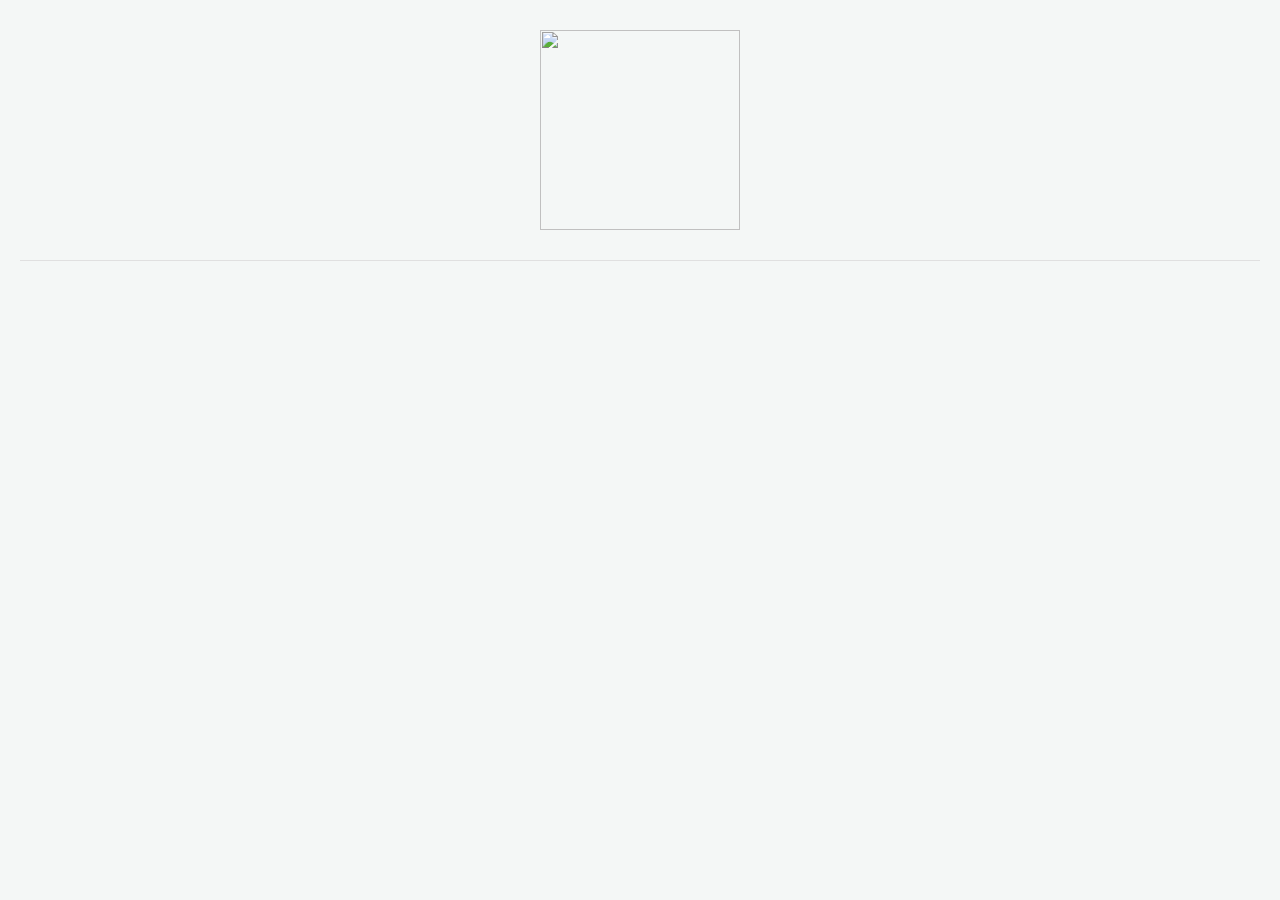
==== GraficaGGS 2/admin.html @ f546d18d "Adiciona preenchimento real do PDF oficial de autorização e fluxo de solicitação Integra ao fluxo ex" ====
<html>
  <head>
    <meta charset="utf-8" />
    <meta name="viewport" content="width=device-width, initial-scale=1.0" />
    <title>Painel Administrativo — Gráfica GGS</title>
    <link rel="icon" type="image/png" href="images/favicon.png" />
    <link rel="stylesheet" href="css/main.css" />
    <script src="https://ajax.googleapis.com/ajax/libs/jquery/3.7.1/jquery.min.js"></script>
    <style>
      table { width: 100%; border-collapse: collapse; margin-top: 15px; }
      th, td { text-align: left; padding: 8px 10px; border-bottom: 1px solid #eee; }
      .pendencia { color: #c0392b; font-weight: bold; }
      #detailView > div { margin-bottom: 20px; }
    </style>
  </head>
  <body>
    <div class="header">
      <img src="images/logo.png" alt="" />
    </div>

    <div class="row" style="max-width: 1100px;">
      <div id="accessDenied" class="hidden">
        <div class="result">
          <h2>Acesso restrito</h2>
          <p>Esta área é exclusiva para administradores da Gráfica GGS.</p>
        </div>
      </div>

      <div id="adminContent" class="hidden">
        <div id="listView" class="hidden">
          <div class="conatiner">
            <h1>Solicitações de Receituários</h1>
            <table>
              <thead>
                <tr>
                  <th>Protocolo</th>
                  <th>Profissional</th>
                  <th>CRM</th>
                  <th>Receituário</th>
                  <th>Data</th>
                  <th>Status</th>
                  <th>Arquivos</th>
                  <th>Ações</th>
                </tr>
              </thead>
              <tbody id="solicitacoesTableBody"></tbody>
            </table>
          </div>
        </div>

        <div id="detailView" class="hidden">
          <div class="conatiner">
            <p><a href="admin.html">&larr; Voltar para a lista</a></p>
            <h1>Solicitação <span id="detailProtocolo"></span></h1>
            <p>
              Status: <b id="detailStatus"></b> &nbsp;|&nbsp;
              Tipo: <span id="detailTipoPessoa"></span> &nbsp;|&nbsp;
              Receituário(s): <span id="detailReceituarios"></span>
            </p>

            <div>
              <h3>Dados do Profissional</h3>
              <div id="detailProfissional"></div>
            </div>

            <div id="estabelecimentoSection">
              <h3>Dados do Estabelecimento</h3>
              <div id="detailEstabelecimento"></div>
            </div>

            <div>
              <h3>Documentos gerados</h3>
              <a id="procuracaoLink" class="hidden" target="_blank"><button type="button">Baixar Procuração</button></a>
              <a id="autorizacaoLink" class="hidden" target="_blank"><button type="button">Baixar Autorização Oficial</button></a>
            </div>

            <div>
              <h3>Documentos enviados</h3>
              <ul id="detailDocumentos"></ul>
            </div>

            <div>
              <h3>Histórico</h3>
              <ul id="detailHistorico"></ul>
            </div>

            <div>
              <h3>Alterar status / Pendência</h3>
              <div class="input-group">
                <label for="statusSelect">Novo status:</label>
                <select id="statusSelect"></select>
              </div>
              <div class="input-group">
                <label for="pendenciaDocSelect">Documento em pendência (se aplicável):</label>
                <select id="pendenciaDocSelect"></select>
              </div>
              <div class="input-group">
                <label for="observacaoInput">Observação:</label>
                <input type="text" id="observacaoInput" placeholder="Ex: É necessário enviar um novo comprovante de endereço." />
              </div>
              <button type="button" id="salvarStatusBtn">Salvar</button>
            </div>
          </div>
        </div>
      </div>
    </div>

    <script type="module" src="js/adminPanel.js"></script>
  </body>
</html>
---- GraficaGGS 2/css/main.css ----
/* ======= Reset & Global Styles ======= */
body {
  font-family: 'Lato', sans-serif;
  color: #333;
  margin: 0;
  padding: 20px;
  background-color: #f4f7f6;
  display: flex;
  flex-direction: column;
  align-items: center;
}

h1, h2, h3, h4, h5, h6 {
  font-family: 'Montserrat', sans-serif;
  font-weight: 700;
  color: #222;
}

/* ======= Main Layout ======= */
.row {
  display: flex;
  flex-direction: column;
  gap: 30px;
  width: 100%;
  max-width: 900px;
  margin-top: 20px;
}

.conatiner { /* Typo in original HTML, should be container */
  display: flex;
  flex-direction: column;
  gap: 30px;
}

/* ======= Header ======= */
.header {
  width: 100%;
  display: flex;
  justify-content: center;
  align-items: center;
  padding: 10px 0 30px 0;
  border-bottom: 1px solid #e0e0e0;
  margin-bottom: 20px;
  position: relative;
}

.header img {
  width: 200px;
  height: auto;
}

.user {
  position: absolute;
  top: 50%;
  right: 20px;
  transform: translateY(-50%);
  display: flex;
  align-items: center;
  gap: 15px;
}

.user #message, .user b {
    font-size: 1em;
}

.user img#pic {
  width: 50px;
  height: 50px;
  border-radius: 50%;
  border: 3px solid #4285F4;
}

/* ======= Card Style ======= */
form, .results, #avisos {
  background: #ffffff;
  border-radius: 12px;
  padding: 30px;
  box-sizing: border-box;
  box-shadow: 0 10px 25px rgba(0, 0, 0, 0.08);
  border: 1px solid #e0e0e0;
}

/* ======= Form Specifics ======= */
form h1 {
  text-align: center;
  margin-bottom: 30px;
  font-size: 2em;
}

fieldset {
  border: none;
  padding: 0;
  margin: 0 0 20px 0;
}

legend {
  font-family: 'Montserrat', sans-serif;
  font-weight: 700;
  font-size: 1.2em;
  color: #333;
  margin-bottom: 20px;
  width: 100%;
  border-bottom: 1px solid #eee;
  padding-bottom: 10px;
}

.form-group {
    display: grid;
    grid-template-columns: 1fr 1fr;
    gap: 20px;
}

#pjFields {
    display: none; /* Keep it hidden by default */
}

.input-group {
    display: flex;
    flex-direction: column;
}

label {
  font-weight: 700;
  margin-bottom: 8px;
  font-size: 0.9em;
  color: #555;
}

input[type="text"],
input[type="date"],
select {
  width: 100%;
  padding: 12px;
  border: 1px solid #ccc;
  border-radius: 8px;
  box-sizing: border-box;
  font-size: 1em;
  transition: border-color 0.3s, box-shadow 0.3s;
}

input[type="text"]:focus,
input[type="date"]:focus,
select:focus {
  outline: none;
  border-color: #4285F4;
  box-shadow: 0 0 0 3px rgba(66, 133, 244, 0.2);
}

.radioDiv {
  display: flex;
  justify-content: space-around;
  flex-wrap: wrap;
  gap: 10px;
  margin-bottom: 20px;
}

.radioDiv label {
  font-weight: normal;
  display: flex;
  align-items: center;
  cursor: pointer;
}

.radioDiv input {
    margin-right: 8px;
}


/* ======= Person Type Buttons ======= */
.personType {
    display: flex;
    justify-content: center;
    gap: 10px;
    margin-bottom: 30px;
}

.personType button {
    padding: 10px 20px;
    font-size: 1em;
    border-radius: 8px;
    border: 1px solid #ccc;
    background-color: #f0f0f0;
    cursor: pointer;
    transition: all 0.3s ease;
}

.personType button:not(.inactive) {
    background-color: #4285F4;
    color: white;
    border-color: #4285F4;
}

/* ======= Main Action Button ======= */
#generateDoc {
  background-color: #4285F4;
  color: white;
  font-size: 1.1em;
  font-weight: bold;
  cursor: pointer;
  border: none;
  padding: 15px;
  border-radius: 8px;
  width: 100%;
  transition: background-color 0.3s ease, transform 0.2s ease;
}

#generateDoc:hover {
  background-color: #3367D6;
  transform: translateY(-2px);
}

/* ======= Notices ======= */
#avisos {
  border-left: 5px solid #4285F4;
}

#avisos h2 {
    margin-top: 0;
}

/* ======= Results ======= */
.results {
  text-align: center;
}

.result img {
    border: 1px solid #ddd;
    border-radius: 8px;
    padding: 5px;
    margin-bottom: 15px;
}

.result button {
    width: auto;
    padding: 10px 30px;
}

/* ======= Utility & Hidden ======= */
.hidden {
  display: none !important;
}

/* ======= Responsiveness ======= */
@media screen and (max-width: 768px) {
  .form-group {
    grid-template-columns: 1fr;
  }

  .header {
      flex-direction: column;
      text-align: center;
      gap: 15px;
  }

  .user {
      position: static;
      transform: none;
      justify-content: center;
  }
}
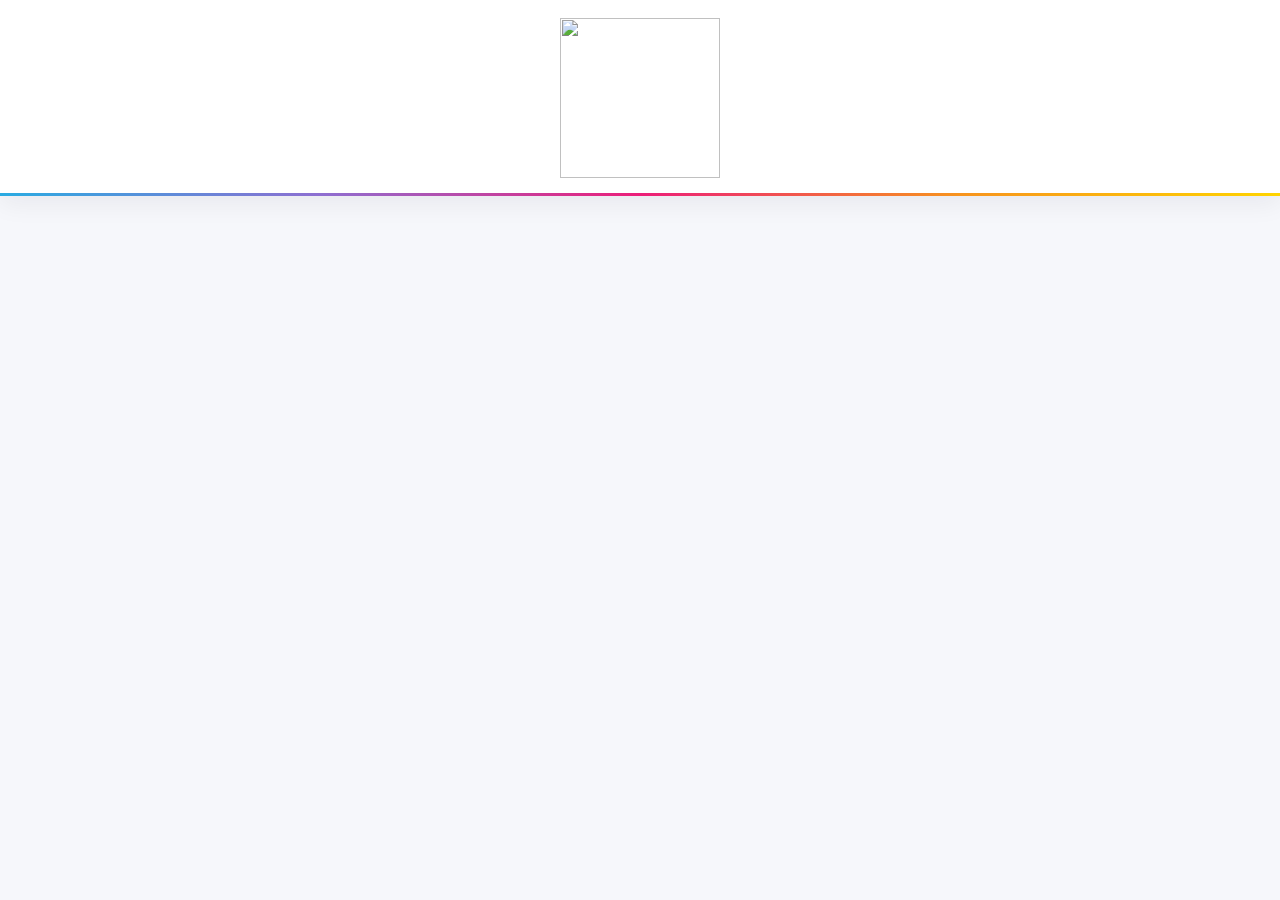
==== commit 42ee778a: "Transforma o site em loja online sem login, sem depender do Storage pago - Remove a exigência de log" ====
--- a/GraficaGGS 2/admin.html
+++ b/GraficaGGS 2/admin.html
@@ -3,14 +3,19 @@
     <meta charset="utf-8" />
     <meta name="viewport" content="width=device-width, initial-scale=1.0" />
     <title>Painel Administrativo — Gráfica GGS</title>
+    <link rel="preconnect" href="https://fonts.googleapis.com">
+    <link rel="preconnect" href="https://fonts.gstatic.com" crossorigin>
+    <link href="https://fonts.googleapis.com/css2?family=Lato:wght@400;700&family=Montserrat:wght@400;700;800&display=swap" rel="stylesheet">
     <link rel="icon" type="image/png" href="images/favicon.png" />
     <link rel="stylesheet" href="css/main.css" />
     <script src="https://ajax.googleapis.com/ajax/libs/jquery/3.7.1/jquery.min.js"></script>
     <style>
       table { width: 100%; border-collapse: collapse; margin-top: 15px; }
-      th, td { text-align: left; padding: 8px 10px; border-bottom: 1px solid #eee; }
-      .pendencia { color: #c0392b; font-weight: bold; }
-      #detailView > div { margin-bottom: 20px; }
+      th { text-align: left; padding: 10px 12px; font-family: 'Montserrat', sans-serif; font-size: 0.8em; text-transform: uppercase; letter-spacing: 0.03em; color: var(--color-ink-soft); border-bottom: 2px solid var(--color-border); }
+      td { text-align: left; padding: 12px; border-bottom: 1px solid var(--color-border); }
+      tr:hover td { background: var(--color-bg); }
+      #detailView > .conatiner > div { margin-bottom: 24px; }
+      #detailHistorico, #detailDocumentos { padding-left: 18px; }
     </style>
   </head>
   <body>
@@ -19,6 +24,17 @@
     </div>
 
     <div class="row" style="max-width: 1100px;">
+      <div id="loginGate" class="hidden">
+        <div class="result" style="max-width: 360px; margin: 40px auto; text-align: center;">
+          <h2>Painel Administrativo</h2>
+          <p>Faça login com sua conta Google de administrador.</p>
+          <button type="button" id="loginAdminBtn" class="btn-primary" style="display:flex; align-items:center; justify-content:center; gap:10px;">
+            <img src="images/google.png" alt="" style="width:18px;height:18px;" />
+            Login com Google
+          </button>
+        </div>
+      </div>
+
       <div id="accessDenied" class="hidden">
         <div class="result">
           <h2>Acesso restrito</h2>
@@ -53,7 +69,7 @@
             <p><a href="admin.html">&larr; Voltar para a lista</a></p>
             <h1>Solicitação <span id="detailProtocolo"></span></h1>
             <p>
-              Status: <b id="detailStatus"></b> &nbsp;|&nbsp;
+              Status: <span class="statusBadge" id="detailStatus"></span> &nbsp;|&nbsp;
               Tipo: <span id="detailTipoPessoa"></span> &nbsp;|&nbsp;
               Receituário(s): <span id="detailReceituarios"></span>
             </p>
@@ -68,15 +84,9 @@
               <div id="detailEstabelecimento"></div>
             </div>
 
-            <div>
-              <h3>Documentos gerados</h3>
-              <a id="procuracaoLink" class="hidden" target="_blank"><button type="button">Baixar Procuração</button></a>
-              <a id="autorizacaoLink" class="hidden" target="_blank"><button type="button">Baixar Autorização Oficial</button></a>
-            </div>
-
-            <div>
-              <h3>Documentos enviados</h3>
-              <ul id="detailDocumentos"></ul>
+            <div class="actionsRow">
+              <a id="procuracaoLink" class="hidden"><button type="button" class="btn-secondary">Baixar Procuração</button></a>
+              <a id="autorizacaoLink" class="hidden"><button type="button" class="btn-secondary">Baixar Autorização Oficial</button></a>
             </div>
 
             <div>
@@ -85,20 +95,16 @@
             </div>
 
             <div>
-              <h3>Alterar status / Pendência</h3>
+              <h3>Alterar status</h3>
               <div class="input-group">
                 <label for="statusSelect">Novo status:</label>
                 <select id="statusSelect"></select>
               </div>
               <div class="input-group">
-                <label for="pendenciaDocSelect">Documento em pendência (se aplicável):</label>
-                <select id="pendenciaDocSelect"></select>
-              </div>
-              <div class="input-group">
                 <label for="observacaoInput">Observação:</label>
                 <input type="text" id="observacaoInput" placeholder="Ex: É necessário enviar um novo comprovante de endereço." />
               </div>
-              <button type="button" id="salvarStatusBtn">Salvar</button>
+              <button type="button" id="salvarStatusBtn" class="btn-primary">Salvar</button>
             </div>
           </div>
         </div>
--- a/GraficaGGS 2/css/main.css
+++ b/GraficaGGS 2/css/main.css
@@ -1,260 +1,492 @@
-/* ======= Reset & Global Styles ======= */
-body {
-  font-family: 'Lato', sans-serif;
-  color: #333;
-  margin: 0;
-  padding: 20px;
-  background-color: #f4f7f6;
-  display: flex;
-  flex-direction: column;
-  align-items: center;
-}
-
-h1, h2, h3, h4, h5, h6 {
-  font-family: 'Montserrat', sans-serif;
-  font-weight: 700;
-  color: #222;
-}
-
-/* ======= Main Layout ======= */
-.row {
-  display: flex;
-  flex-direction: column;
-  gap: 30px;
-  width: 100%;
-  max-width: 900px;
-  margin-top: 20px;
-}
-
-.conatiner { /* Typo in original HTML, should be container */
-  display: flex;
-  flex-direction: column;
-  gap: 30px;
-}
-
-/* ======= Header ======= */
-.header {
-  width: 100%;
-  display: flex;
-  justify-content: center;
-  align-items: center;
-  padding: 10px 0 30px 0;
-  border-bottom: 1px solid #e0e0e0;
-  margin-bottom: 20px;
-  position: relative;
-}
-
-.header img {
-  width: 200px;
-  height: auto;
-}
-
-.user {
-  position: absolute;
-  top: 50%;
-  right: 20px;
-  transform: translateY(-50%);
-  display: flex;
-  align-items: center;
-  gap: 15px;
-}
-
-.user #message, .user b {
-    font-size: 1em;
-}
-
-.user img#pic {
-  width: 50px;
-  height: 50px;
-  border-radius: 50%;
-  border: 3px solid #4285F4;
-}
-
-/* ======= Card Style ======= */
-form, .results, #avisos {
-  background: #ffffff;
-  border-radius: 12px;
-  padding: 30px;
-  box-sizing: border-box;
-  box-shadow: 0 10px 25px rgba(0, 0, 0, 0.08);
-  border: 1px solid #e0e0e0;
-}
-
-/* ======= Form Specifics ======= */
-form h1 {
-  text-align: center;
-  margin-bottom: 30px;
-  font-size: 2em;
-}
-
-fieldset {
-  border: none;
-  padding: 0;
-  margin: 0 0 20px 0;
-}
-
-legend {
-  font-family: 'Montserrat', sans-serif;
-  font-weight: 700;
-  font-size: 1.2em;
-  color: #333;
-  margin-bottom: 20px;
-  width: 100%;
-  border-bottom: 1px solid #eee;
-  padding-bottom: 10px;
-}
-
-.form-group {
-    display: grid;
-    grid-template-columns: 1fr 1fr;
-    gap: 20px;
-}
-
-#pjFields {
-    display: none; /* Keep it hidden by default */
-}
-
-.input-group {
-    display: flex;
-    flex-direction: column;
-}
-
-label {
-  font-weight: 700;
-  margin-bottom: 8px;
-  font-size: 0.9em;
-  color: #555;
-}
-
-input[type="text"],
-input[type="date"],
-select {
-  width: 100%;
-  padding: 12px;
-  border: 1px solid #ccc;
-  border-radius: 8px;
-  box-sizing: border-box;
-  font-size: 1em;
-  transition: border-color 0.3s, box-shadow 0.3s;
-}
-
-input[type="text"]:focus,
-input[type="date"]:focus,
-select:focus {
-  outline: none;
-  border-color: #4285F4;
-  box-shadow: 0 0 0 3px rgba(66, 133, 244, 0.2);
-}
-
-.radioDiv {
-  display: flex;
-  justify-content: space-around;
-  flex-wrap: wrap;
-  gap: 10px;
-  margin-bottom: 20px;
-}
-
-.radioDiv label {
-  font-weight: normal;
-  display: flex;
-  align-items: center;
-  cursor: pointer;
-}
-
-.radioDiv input {
-    margin-right: 8px;
-}
-
-
-/* ======= Person Type Buttons ======= */
-.personType {
-    display: flex;
-    justify-content: center;
-    gap: 10px;
-    margin-bottom: 30px;
-}
-
-.personType button {
-    padding: 10px 20px;
-    font-size: 1em;
-    border-radius: 8px;
-    border: 1px solid #ccc;
-    background-color: #f0f0f0;
-    cursor: pointer;
-    transition: all 0.3s ease;
-}
-
-.personType button:not(.inactive) {
-    background-color: #4285F4;
-    color: white;
-    border-color: #4285F4;
-}
-
-/* ======= Main Action Button ======= */
-#generateDoc {
-  background-color: #4285F4;
-  color: white;
-  font-size: 1.1em;
-  font-weight: bold;
-  cursor: pointer;
-  border: none;
-  padding: 15px;
-  border-radius: 8px;
-  width: 100%;
-  transition: background-color 0.3s ease, transform 0.2s ease;
-}
-
-#generateDoc:hover {
-  background-color: #3367D6;
-  transform: translateY(-2px);
-}
-
-/* ======= Notices ======= */
-#avisos {
-  border-left: 5px solid #4285F4;
-}
-
-#avisos h2 {
-    margin-top: 0;
-}
-
-/* ======= Results ======= */
-.results {
-  text-align: center;
-}
-
-.result img {
-    border: 1px solid #ddd;
-    border-radius: 8px;
-    padding: 5px;
-    margin-bottom: 15px;
-}
-
-.result button {
-    width: auto;
-    padding: 10px 30px;
-}
-
-/* ======= Utility & Hidden ======= */
-.hidden {
-  display: none !important;
-}
-
-/* ======= Responsiveness ======= */
-@media screen and (max-width: 768px) {
-  .form-group {
-    grid-template-columns: 1fr;
-  }
-
-  .header {
-      flex-direction: column;
-      text-align: center;
-      gap: 15px;
-  }
-
-  .user {
-      position: static;
-      transform: none;
-      justify-content: center;
-  }
-}
+/* ======= Design tokens (cores extraídas do logo da Gráfica GGS) ======= */
+:root {
+  --color-blue: #29abe2;
+  --color-purple: #8e6fd1;
+  --color-pink: #ec1e79;
+  --color-orange: #f7941e;
+  --color-yellow: #ffd400;
+  --color-ink: #17181a;
+  --color-ink-soft: #55575c;
+  --color-bg: #f6f7fb;
+  --color-card: #ffffff;
+  --color-border: #e7e8ee;
+  --gradient-brand: linear-gradient(90deg, var(--color-blue), var(--color-purple), var(--color-pink), var(--color-orange), var(--color-yellow));
+  --shadow-card: 0 8px 24px rgba(20, 20, 40, 0.06);
+  --shadow-card-hover: 0 14px 32px rgba(20, 20, 40, 0.12);
+  --radius: 16px;
+}
+
+/* ======= Reset & Global Styles ======= */
+* { box-sizing: border-box; }
+
+body {
+  font-family: 'Lato', sans-serif;
+  color: var(--color-ink);
+  margin: 0;
+  padding: 0 0 40px;
+  background-color: var(--color-bg);
+  display: flex;
+  flex-direction: column;
+  align-items: center;
+}
+
+h1, h2, h3, h4, h5, h6 {
+  font-family: 'Montserrat', sans-serif;
+  font-weight: 700;
+  color: var(--color-ink);
+}
+
+/* ======= Main Layout ======= */
+.row {
+  display: flex;
+  flex-direction: column;
+  gap: 24px;
+  width: 100%;
+  max-width: 900px;
+  padding: 0 20px;
+  margin-top: 24px;
+}
+
+.conatiner { /* Typo in original HTML, should be container */
+  display: flex;
+  flex-direction: column;
+  gap: 24px;
+}
+
+/* ======= Header ======= */
+.header {
+  width: 100%;
+  display: flex;
+  justify-content: center;
+  align-items: center;
+  padding: 18px 0;
+  background: var(--color-card);
+  position: relative;
+  box-shadow: var(--shadow-card);
+}
+
+.header::after {
+  content: "";
+  position: absolute;
+  left: 0; right: 0; bottom: 0;
+  height: 3px;
+  background: var(--gradient-brand);
+}
+
+.header img {
+  width: 160px;
+  height: auto;
+}
+
+.user {
+  position: absolute;
+  top: 50%;
+  right: 24px;
+  transform: translateY(-50%);
+  display: flex;
+  align-items: center;
+  gap: 12px;
+}
+
+.user #message, .user b {
+    font-size: 0.95em;
+    color: var(--color-ink-soft);
+}
+
+.user img#pic {
+  width: 42px;
+  height: 42px;
+  border-radius: 50%;
+  border: 2px solid var(--color-pink);
+}
+
+/* ======= Card Style ======= */
+form, .results, #avisos {
+  background: var(--color-card);
+  border-radius: var(--radius);
+  padding: 28px;
+  box-sizing: border-box;
+  box-shadow: var(--shadow-card);
+  border: 1px solid var(--color-border);
+}
+
+/* ======= Form Specifics ======= */
+form h1 {
+  text-align: center;
+  margin: 0 0 24px;
+  font-size: 1.7em;
+}
+
+fieldset {
+  border: none;
+  padding: 0;
+  margin: 0 0 24px 0;
+}
+
+legend {
+  font-family: 'Montserrat', sans-serif;
+  font-weight: 700;
+  font-size: 1.1em;
+  color: var(--color-ink);
+  margin-bottom: 16px;
+  width: 100%;
+  padding-bottom: 8px;
+}
+
+.form-group {
+    display: grid;
+    grid-template-columns: 1fr 1fr;
+    gap: 20px;
+}
+
+#pjFields {
+    display: none; /* Keep it hidden by default */
+}
+
+.input-group {
+    display: flex;
+    flex-direction: column;
+}
+
+label {
+  font-weight: 700;
+  margin-bottom: 8px;
+  font-size: 0.85em;
+  color: var(--color-ink-soft);
+}
+
+input[type="text"],
+input[type="date"],
+select {
+  width: 100%;
+  padding: 12px 14px;
+  border: 1.5px solid var(--color-border);
+  border-radius: 10px;
+  box-sizing: border-box;
+  font-size: 1em;
+  font-family: inherit;
+  background: #fbfbfd;
+  transition: border-color 0.2s, box-shadow 0.2s, background 0.2s;
+}
+
+input[type="text"]:focus,
+input[type="date"]:focus,
+select:focus {
+  outline: none;
+  border-color: var(--color-blue);
+  background: #fff;
+  box-shadow: 0 0 0 4px rgba(41, 171, 226, 0.15);
+}
+
+input.error {
+  border-color: var(--color-pink);
+  box-shadow: 0 0 0 4px rgba(236, 30, 121, 0.12);
+}
+
+/* ======= Person Type Buttons (pill switch) ======= */
+.personType {
+    display: flex;
+    justify-content: center;
+    gap: 4px;
+    margin-bottom: 28px;
+    background: var(--color-bg);
+    border-radius: 999px;
+    padding: 5px;
+    width: fit-content;
+    margin-left: auto;
+    margin-right: auto;
+}
+
+.personType button {
+    padding: 10px 24px;
+    font-size: 0.95em;
+    font-weight: 700;
+    font-family: 'Montserrat', sans-serif;
+    border-radius: 999px;
+    border: none;
+    background-color: transparent;
+    color: var(--color-ink-soft);
+    cursor: pointer;
+    transition: all 0.25s ease;
+}
+
+.personType button:not(.inactive) {
+    background: var(--color-ink);
+    color: white;
+    box-shadow: 0 4px 10px rgba(0,0,0,0.15);
+}
+
+/* ======= Product cards (tipo de receituário) ======= */
+.productCards {
+  display: grid;
+  grid-template-columns: repeat(auto-fit, minmax(150px, 1fr));
+  gap: 14px;
+}
+
+.productCard {
+  position: relative;
+  display: flex;
+  flex-direction: column;
+  align-items: flex-start;
+  gap: 6px;
+  padding: 18px 16px;
+  border-radius: 14px;
+  border: 2px solid var(--color-border);
+  background: #fff;
+  cursor: pointer;
+  transition: transform 0.2s ease, box-shadow 0.2s ease, border-color 0.2s ease;
+}
+
+.productCard:hover {
+  transform: translateY(-3px);
+  box-shadow: var(--shadow-card-hover);
+}
+
+.productCard input[type="radio"] {
+  position: absolute;
+  opacity: 0;
+  pointer-events: none;
+}
+
+.productCard__badge {
+  width: 36px;
+  height: 36px;
+  border-radius: 10px;
+  display: flex;
+  align-items: center;
+  justify-content: center;
+  font-family: 'Montserrat', sans-serif;
+  font-weight: 800;
+  color: #fff;
+  background: var(--accent, var(--color-ink));
+  font-size: 0.95em;
+}
+
+.productCard__name {
+  font-family: 'Montserrat', sans-serif;
+  font-weight: 700;
+  font-size: 1.05em;
+}
+
+.productCard__desc {
+  font-size: 0.8em;
+  color: var(--color-ink-soft);
+  line-height: 1.3;
+}
+
+.productCard__price {
+  margin-top: auto;
+  padding-top: 8px;
+  font-family: 'Montserrat', sans-serif;
+  font-weight: 800;
+  font-size: 1.05em;
+  color: var(--color-ink);
+}
+
+.productCard.selected {
+  border-color: transparent;
+  background:
+    linear-gradient(#fff, #fff) padding-box,
+    var(--gradient-brand) border-box;
+  box-shadow: var(--shadow-card-hover);
+}
+
+.productCard.selected::after {
+  content: "✓";
+  position: absolute;
+  top: 10px;
+  right: 10px;
+  width: 20px;
+  height: 20px;
+  border-radius: 50%;
+  background: var(--gradient-brand);
+  color: #fff;
+  font-size: 0.7em;
+  display: flex;
+  align-items: center;
+  justify-content: center;
+  font-weight: 700;
+}
+
+.qtyRow {
+  display: flex;
+  align-items: center;
+  gap: 14px;
+  margin-top: 18px;
+}
+
+.qtyRow label {
+  margin: 0;
+}
+
+.qtyRow select {
+  width: auto;
+  min-width: 90px;
+}
+
+.totalRow {
+  display: flex;
+  align-items: center;
+  justify-content: space-between;
+  margin-top: 18px;
+  padding: 16px 20px;
+  border-radius: 14px;
+  background: var(--color-ink);
+  color: #fff;
+}
+
+.totalRow span {
+  font-family: 'Montserrat', sans-serif;
+  font-weight: 700;
+  letter-spacing: 0.02em;
+  text-transform: uppercase;
+  font-size: 0.8em;
+  opacity: 0.75;
+}
+
+.totalRow strong {
+  font-family: 'Montserrat', sans-serif;
+  font-weight: 800;
+  font-size: 1.4em;
+  background: var(--gradient-brand);
+  -webkit-background-clip: text;
+  background-clip: text;
+  color: transparent;
+}
+
+/* ======= Main Action Button ======= */
+#generateDoc, .btn-primary {
+  background: var(--gradient-brand);
+  background-size: 200% 100%;
+  color: white;
+  font-family: 'Montserrat', sans-serif;
+  font-size: 1.05em;
+  font-weight: 700;
+  cursor: pointer;
+  border: none;
+  padding: 16px;
+  border-radius: 12px;
+  width: 100%;
+  box-shadow: 0 10px 24px rgba(140, 60, 160, 0.25);
+  transition: background-position 0.4s ease, transform 0.15s ease;
+}
+
+#generateDoc:hover, .btn-primary:hover {
+  background-position: 100% 0;
+  transform: translateY(-1px);
+}
+
+.btn-secondary {
+  background: #fff;
+  color: var(--color-ink);
+  font-family: 'Montserrat', sans-serif;
+  font-weight: 700;
+  border: 1.5px solid var(--color-border);
+  padding: 14px 16px;
+  border-radius: 12px;
+  cursor: pointer;
+  transition: border-color 0.2s ease, background 0.2s ease;
+}
+
+.btn-secondary:hover {
+  border-color: var(--color-ink);
+  background: var(--color-bg);
+}
+
+/* ======= Notices ======= */
+#avisos {
+  border-left: none;
+  position: relative;
+  overflow: hidden;
+}
+
+#avisos::before {
+  content: "";
+  position: absolute;
+  left: 0; top: 0; bottom: 0;
+  width: 4px;
+  background: var(--gradient-brand);
+}
+
+#avisos h2 {
+    margin-top: 0;
+    font-size: 1.1em;
+}
+
+/* ======= Results ======= */
+.results {
+  text-align: center;
+  display: flex;
+  flex-direction: column;
+  gap: 20px;
+}
+
+.result {
+  padding-bottom: 4px;
+}
+
+.result img {
+    border: 1px solid var(--color-border);
+    border-radius: 12px;
+    padding: 5px;
+    margin-bottom: 15px;
+    max-width: 100%;
+}
+
+.result button {
+    width: auto;
+    padding: 12px 28px;
+}
+
+#solicitacaoResult {
+  text-align: left;
+}
+
+#solicitacaoResult h2 {
+  text-align: center;
+}
+
+.statusBadge {
+  display: inline-block;
+  padding: 4px 12px;
+  border-radius: 999px;
+  background: var(--color-bg);
+  font-weight: 700;
+  font-size: 0.85em;
+}
+
+.actionsRow {
+  display: flex;
+  flex-wrap: wrap;
+  gap: 10px;
+  margin-top: 8px;
+}
+
+.actionsRow > * { flex: 1 1 200px; }
+
+/* ======= Utility & Hidden ======= */
+.hidden {
+  display: none !important;
+}
+
+/* ======= Responsiveness ======= */
+@media screen and (max-width: 768px) {
+  .form-group {
+    grid-template-columns: 1fr;
+  }
+
+  .header {
+      padding: 14px 0;
+  }
+
+  .header img { width: 120px; }
+
+  .user {
+      position: static;
+      transform: none;
+      justify-content: center;
+      margin-top: 10px;
+  }
+
+  .row { margin-top: 14px; }
+}
